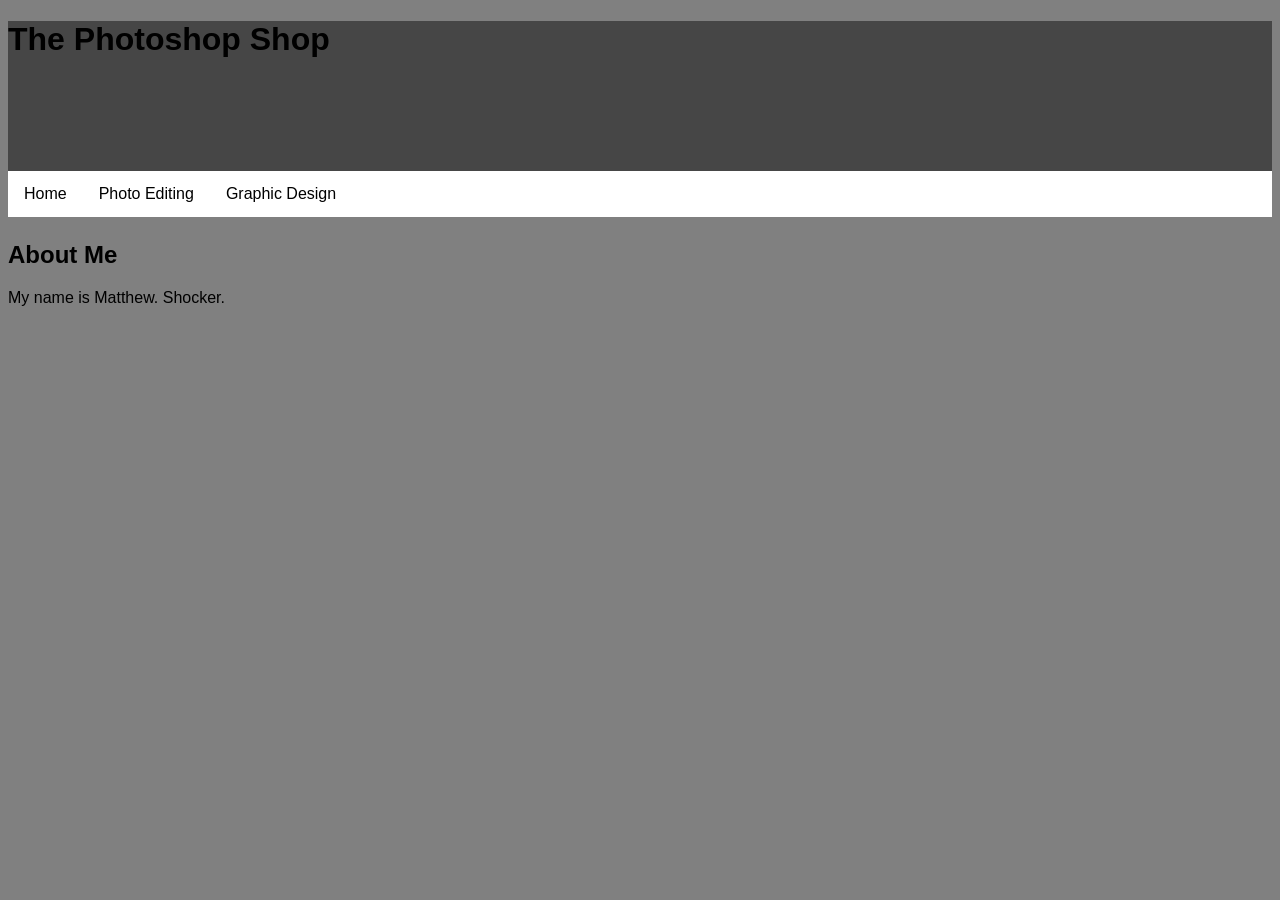
==== CommTechWebsite/Home.html @ cf189388 "Add files via upload" ====
<!DOCTYPE html>
<html lang="en">
<h1>
    <title>IDC2O - First Webpage</title>
    <link rel="stylesheet" href="style.css">
</h1>
    <body>
        <header>
             <h1>The Photoshop Shop</h1>
        </header>

        <nav>
            <ul>
                <li><a href="Home.html">Home</a></li>
                <li><a href="PhotoEditing.html">Photo Editing</a></li>
                <li><a href="Graphicdesign.html">Graphic Design</a></li>
            </ul>
        </nav>

        <main>
            <h2>
                About Me
            </h2>
            <p>
                My name is Matthew. 
                Shocker. 
            </p>
        </main>
    </body>
</html>
---- CommTechWebsite/style.css ----
body {
    background-color: grey;
    font-family: 'Segoe UI', Tahoma, Geneva, Verdana, sans-serif;
}

header {
    height: 150px;
    background-color: rgb(70, 70, 70);
}

nav {
    height: 50px;
}

ul {
  list-style-type: none;
  margin: 0;
  padding: 0;
  overflow: hidden;
  background-color: #ffffff;
}

ul li {
  float: left;
}

ul li a {
  display: block;
  color: rgb(0, 0, 0);
  text-align: center;
  padding: 14px 16px;
  text-decoration: none;
}

ul li a:hover {
  background-color: #aaaaaa;
}
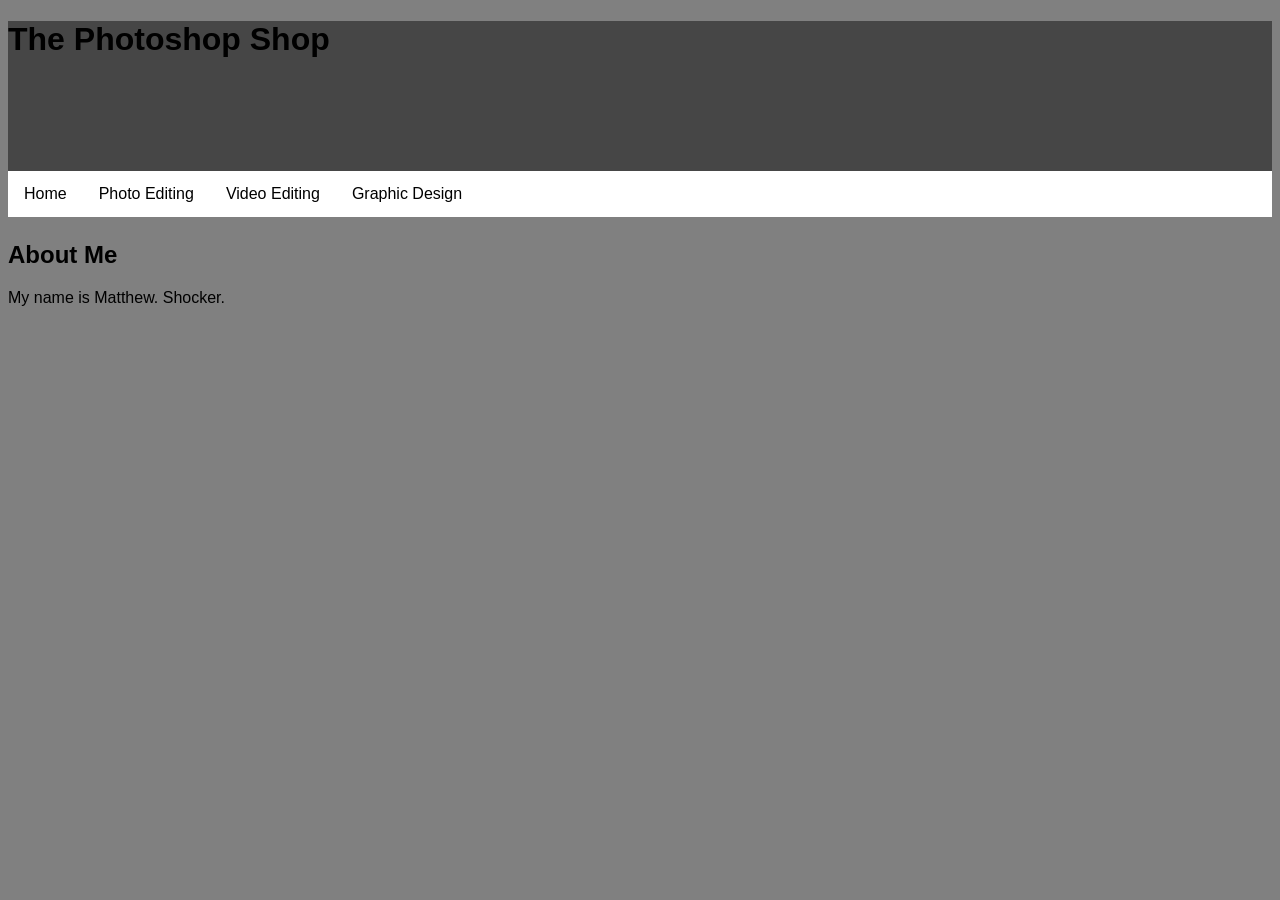
==== commit b4dc9bd9: "Add files via upload" ====
--- a/CommTechWebsite/Home.html
+++ b/CommTechWebsite/Home.html
@@ -14,6 +14,7 @@
             <ul>
                 <li><a href="Home.html">Home</a></li>
                 <li><a href="PhotoEditing.html">Photo Editing</a></li>
+                <li><a href="VideoEditing.html">Video Editing</a></li>
                 <li><a href="Graphicdesign.html">Graphic Design</a></li>
             </ul>
         </nav>
